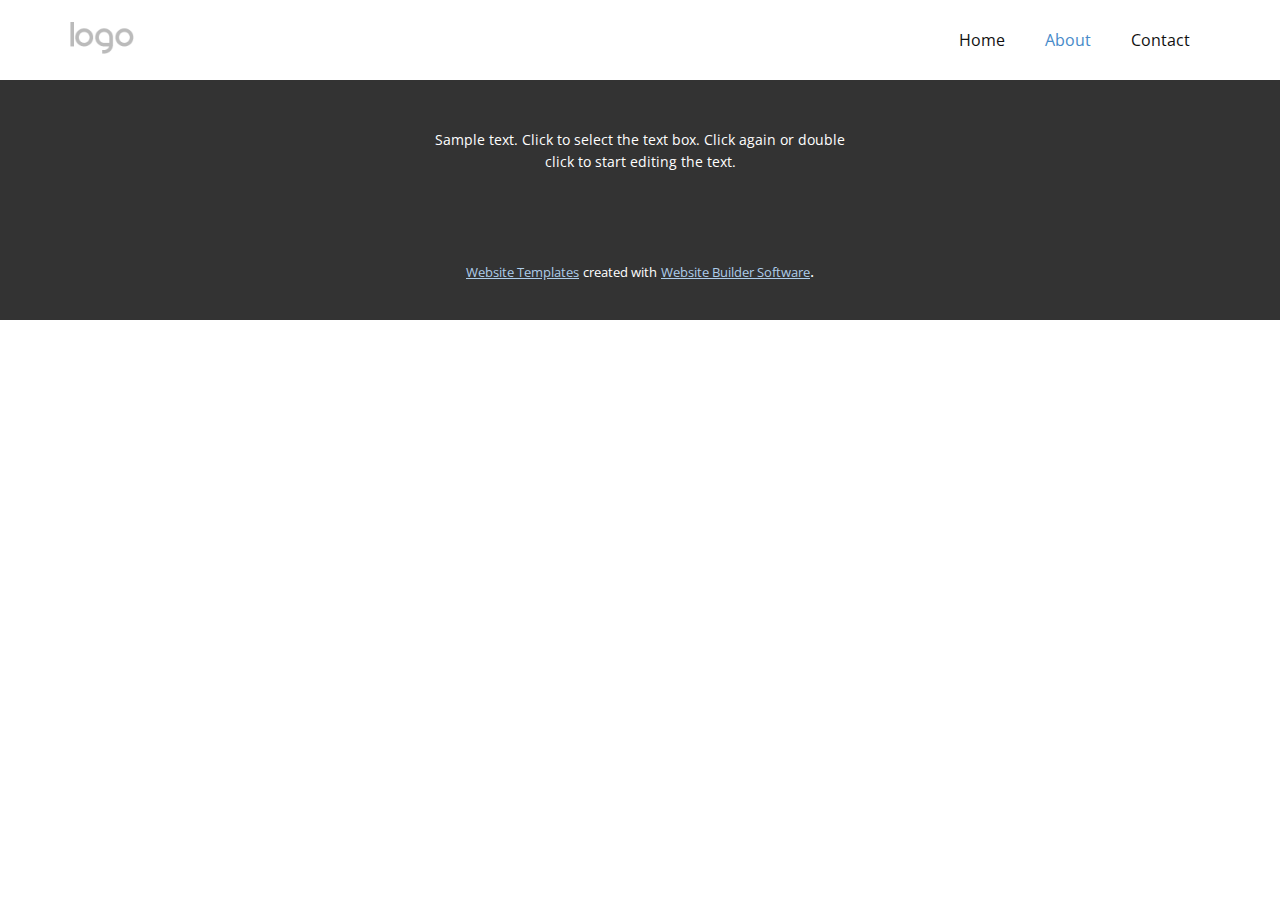
==== About.html @ 55fb0b0d "sample testing" ====
<!DOCTYPE html>
<html style="font-size: 16px;">
  <head>
    <meta name="viewport" content="width=device-width, initial-scale=1.0">
    <meta charset="utf-8">
    <meta name="keywords" content="">
    <meta name="description" content="">
    <meta name="page_type" content="np-template-header-footer-from-plugin">
    <title>About</title>
    <link rel="stylesheet" href="nicepage.css" media="screen">
<link rel="stylesheet" href="About.css" media="screen">
    <script class="u-script" type="text/javascript" src="jquery.js" defer=""></script>
    <script class="u-script" type="text/javascript" src="nicepage.js" defer=""></script>
    <meta name="generator" content="Nicepage 4.5.4, nicepage.com">
    <link id="u-theme-google-font" rel="stylesheet" href="https://fonts.googleapis.com/css?family=Roboto:100,100i,300,300i,400,400i,500,500i,700,700i,900,900i|Open+Sans:300,300i,400,400i,500,500i,600,600i,700,700i,800,800i">
    
    <script type="application/ld+json">{
		"@context": "http://schema.org",
		"@type": "Organization",
		"name": "",
		"logo": "images/default-logo.png"
}</script>
    <meta name="theme-color" content="#478ac9">
    <meta property="og:title" content="About">
    <meta property="og:type" content="website">
  </head>
  <body class="u-body u-xl-mode"><header class="u-clearfix u-header u-header" id="sec-eff9"><div class="u-clearfix u-sheet u-valign-middle u-sheet-1">
        <a href="https://nicepage.com" class="u-image u-logo u-image-1">
          <img src="images/default-logo.png" class="u-logo-image u-logo-image-1">
        </a>
        <nav class="u-menu u-menu-dropdown u-offcanvas u-menu-1">
          <div class="menu-collapse" style="font-size: 1rem; letter-spacing: 0px;">
            <a class="u-button-style u-custom-left-right-menu-spacing u-custom-padding-bottom u-custom-top-bottom-menu-spacing u-nav-link u-text-active-palette-1-base u-text-hover-palette-2-base" href="#">
              <svg class="u-svg-link" viewBox="0 0 24 24"><use xmlns:xlink="http://www.w3.org/1999/xlink" xlink:href="#menu-hamburger"></use></svg>
              <svg class="u-svg-content" version="1.1" id="menu-hamburger" viewBox="0 0 16 16" x="0px" y="0px" xmlns:xlink="http://www.w3.org/1999/xlink" xmlns="http://www.w3.org/2000/svg"><g><rect y="1" width="16" height="2"></rect><rect y="7" width="16" height="2"></rect><rect y="13" width="16" height="2"></rect>
</g></svg>
            </a>
          </div>
          <div class="u-nav-container">
            <ul class="u-nav u-unstyled u-nav-1"><li class="u-nav-item"><a class="u-button-style u-nav-link u-text-active-palette-1-base u-text-hover-palette-2-base" href="Home.html" style="padding: 10px 20px;">Home</a>
</li><li class="u-nav-item"><a class="u-button-style u-nav-link u-text-active-palette-1-base u-text-hover-palette-2-base" href="About.html" style="padding: 10px 20px;">About</a>
</li><li class="u-nav-item"><a class="u-button-style u-nav-link u-text-active-palette-1-base u-text-hover-palette-2-base" href="Contact.html" style="padding: 10px 20px;">Contact</a>
</li></ul>
          </div>
          <div class="u-nav-container-collapse">
            <div class="u-black u-container-style u-inner-container-layout u-opacity u-opacity-95 u-sidenav">
              <div class="u-inner-container-layout u-sidenav-overflow">
                <div class="u-menu-close"></div>
                <ul class="u-align-center u-nav u-popupmenu-items u-unstyled u-nav-2"><li class="u-nav-item"><a class="u-button-style u-nav-link" href="Home.html">Home</a>
</li><li class="u-nav-item"><a class="u-button-style u-nav-link" href="About.html">About</a>
</li><li class="u-nav-item"><a class="u-button-style u-nav-link" href="Contact.html">Contact</a>
</li></ul>
              </div>
            </div>
            <div class="u-black u-menu-overlay u-opacity u-opacity-70"></div>
          </div>
        </nav>
      </div></header> 
    
    
    <footer class="u-align-center u-clearfix u-footer u-grey-80 u-footer" id="sec-23ea"><div class="u-clearfix u-sheet u-sheet-1">
        <p class="u-small-text u-text u-text-variant u-text-1">Sample text. Click to select the text box. Click again or double click to start editing the text.</p>
      </div></footer>
    <section class="u-backlink u-clearfix u-grey-80">
      <a class="u-link" href="https://nicepage.com/website-templates" target="_blank">
        <span>Website Templates</span>
      </a>
      <p class="u-text">
        <span>created with</span>
      </p>
      <a class="u-link" href="" target="_blank">
        <span>Website Builder Software</span>
      </a>. 
    </section>
  </body>
</html>
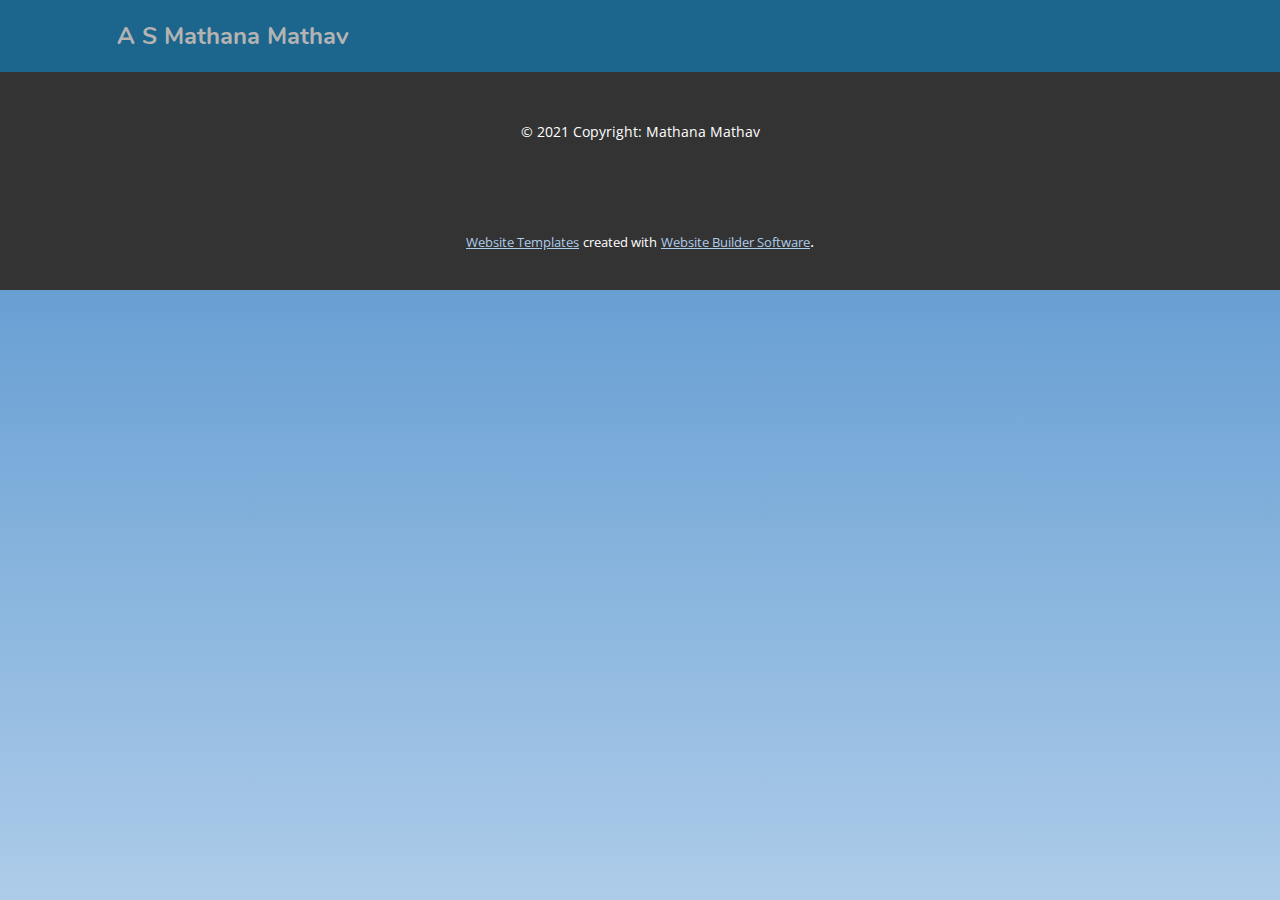
==== commit f88f7759: "CHECK" ====
--- a/About.html
+++ b/About.html
@@ -12,54 +12,25 @@
     <script class="u-script" type="text/javascript" src="jquery.js" defer=""></script>
     <script class="u-script" type="text/javascript" src="nicepage.js" defer=""></script>
     <meta name="generator" content="Nicepage 4.5.4, nicepage.com">
+    
     <link id="u-theme-google-font" rel="stylesheet" href="https://fonts.googleapis.com/css?family=Roboto:100,100i,300,300i,400,400i,500,500i,700,700i,900,900i|Open+Sans:300,300i,400,400i,500,500i,600,600i,700,700i,800,800i">
     
     <script type="application/ld+json">{
 		"@context": "http://schema.org",
 		"@type": "Organization",
-		"name": "",
-		"logo": "images/default-logo.png"
+		"name": ""
 }</script>
     <meta name="theme-color" content="#478ac9">
     <meta property="og:title" content="About">
     <meta property="og:type" content="website">
   </head>
-  <body class="u-body u-xl-mode"><header class="u-clearfix u-header u-header" id="sec-eff9"><div class="u-clearfix u-sheet u-valign-middle u-sheet-1">
-        <a href="https://nicepage.com" class="u-image u-logo u-image-1">
-          <img src="images/default-logo.png" class="u-logo-image u-logo-image-1">
-        </a>
-        <nav class="u-menu u-menu-dropdown u-offcanvas u-menu-1">
-          <div class="menu-collapse" style="font-size: 1rem; letter-spacing: 0px;">
-            <a class="u-button-style u-custom-left-right-menu-spacing u-custom-padding-bottom u-custom-top-bottom-menu-spacing u-nav-link u-text-active-palette-1-base u-text-hover-palette-2-base" href="#">
-              <svg class="u-svg-link" viewBox="0 0 24 24"><use xmlns:xlink="http://www.w3.org/1999/xlink" xlink:href="#menu-hamburger"></use></svg>
-              <svg class="u-svg-content" version="1.1" id="menu-hamburger" viewBox="0 0 16 16" x="0px" y="0px" xmlns:xlink="http://www.w3.org/1999/xlink" xmlns="http://www.w3.org/2000/svg"><g><rect y="1" width="16" height="2"></rect><rect y="7" width="16" height="2"></rect><rect y="13" width="16" height="2"></rect>
-</g></svg>
-            </a>
-          </div>
-          <div class="u-nav-container">
-            <ul class="u-nav u-unstyled u-nav-1"><li class="u-nav-item"><a class="u-button-style u-nav-link u-text-active-palette-1-base u-text-hover-palette-2-base" href="Home.html" style="padding: 10px 20px;">Home</a>
-</li><li class="u-nav-item"><a class="u-button-style u-nav-link u-text-active-palette-1-base u-text-hover-palette-2-base" href="About.html" style="padding: 10px 20px;">About</a>
-</li><li class="u-nav-item"><a class="u-button-style u-nav-link u-text-active-palette-1-base u-text-hover-palette-2-base" href="Contact.html" style="padding: 10px 20px;">Contact</a>
-</li></ul>
-          </div>
-          <div class="u-nav-container-collapse">
-            <div class="u-black u-container-style u-inner-container-layout u-opacity u-opacity-95 u-sidenav">
-              <div class="u-inner-container-layout u-sidenav-overflow">
-                <div class="u-menu-close"></div>
-                <ul class="u-align-center u-nav u-popupmenu-items u-unstyled u-nav-2"><li class="u-nav-item"><a class="u-button-style u-nav-link" href="Home.html">Home</a>
-</li><li class="u-nav-item"><a class="u-button-style u-nav-link" href="About.html">About</a>
-</li><li class="u-nav-item"><a class="u-button-style u-nav-link" href="Contact.html">Contact</a>
-</li></ul>
-              </div>
-            </div>
-            <div class="u-black u-menu-overlay u-opacity u-opacity-70"></div>
-          </div>
-        </nav>
+  <body class="u-body u-xl-mode"><header class="u-clearfix u-custom-color-1 u-header u-header" id="sec-eff9"><div class="u-clearfix u-sheet u-valign-middle-xl u-sheet-1">
+        <p class="u-custom-font u-text u-text-grey-30 u-text-1">A S Mathana Mathav&nbsp;</p>
       </div></header> 
     
     
     <footer class="u-align-center u-clearfix u-footer u-grey-80 u-footer" id="sec-23ea"><div class="u-clearfix u-sheet u-sheet-1">
-        <p class="u-small-text u-text u-text-variant u-text-1">Sample text. Click to select the text box. Click again or double click to start editing the text.</p>
+        <p class="u-small-text u-text u-text-variant u-text-1">© 2021 Copyright: Mathana Mathav</p>
       </div></footer>
     <section class="u-backlink u-clearfix u-grey-80">
       <a class="u-link" href="https://nicepage.com/website-templates" target="_blank">
--- a/nicepage.css
+++ b/nicepage.css
@@ -35945,7 +35945,537 @@
 
 /*begin-variables sitestylecss*/
 
+.u-custom-color-1,
+        .u-body.u-custom-color-1,
+        .u-custom-color-1 > .u-container-layout:before,
+        .u-container-style.u-custom-color-1:before,
+        .u-container-layout.u-container-layout.u-custom-color-1:before,
+        .u-table-alt-custom-color-1 tr:nth-child(even)
+        {
+            color: #ffffff;
+            background-color: #1c658c;
+        }
 
+        .u-button-style.u-custom-color-1,
+        .u-button-style.u-custom-color-1[class*="u-border-"]
+        {
+            color: #ffffff !important;
+            background-color: #1c658c !important;
+        }
+
+        .u-button-style.u-custom-color-1:hover,
+        .u-button-style.u-custom-color-1[class*="u-border-"]:hover,
+        .u-button-style.u-custom-color-1:focus,
+        .u-button-style.u-custom-color-1[class*="u-border-"]:focus,
+        .u-button-style.u-button-style.u-custom-color-1:active,
+        .u-button-style.u-button-style.u-custom-color-1[class*="u-border-"]:active,
+        .u-button-style.u-button-style.u-custom-color-1.active,
+        .u-button-style.u-button-style.u-custom-color-1[class*="u-border-"].active,
+        li.active > .u-button-style.u-button-style.u-custom-color-1,
+        li.active > .u-button-style.u-button-style.u-custom-color-1[class*="u-border-"]
+        {
+            color: #ffffff !important;
+            background-color: #195b7e !important;
+        }
+
+        .u-hover-custom-color-1:hover,
+        .u-hover-custom-color-1[class*="u-border-"]:hover,
+        .u-hover-custom-color-1:focus,
+        .u-hover-custom-color-1[class*="u-border-"]:focus,
+        .u-active-custom-color-1.u-active.u-active,
+        .u-active-custom-color-1[class*="u-border-"].u-active.u-active,
+        a.u-button-style.u-hover-custom-color-1:hover,
+        a.u-button-style.u-hover-custom-color-1[class*="u-border-"]:hover,
+        a.u-button-style:hover > .u-hover-custom-color-1,
+        a.u-button-style:hover > .u-hover-custom-color-1[class*="u-border-"],
+        a.u-button-style.u-hover-custom-color-1:focus,
+        a.u-button-style.u-hover-custom-color-1[class*="u-border-"]:focus,
+        a.u-button-style.u-button-style.u-active-custom-color-1:active,
+        a.u-button-style.u-button-style.u-active-custom-color-1[class*="u-border-"]:active,
+        a.u-button-style.u-button-style.u-active-custom-color-1.active,
+        a.u-button-style.u-button-style.u-active-custom-color-1[class*="u-border-"].active,
+        a.u-button-style.u-button-style.active > .u-active-custom-color-1,
+        a.u-button-style.u-button-style.active > .u-active-custom-color-1[class*="u-border-"],
+        li.active > a.u-button-style.u-button-style.u-active-custom-color-1,
+        li.active > a.u-button-style.u-button-style.u-active-custom-color-1[class*="u-border-"]
+        {
+            color: #ffffff !important;
+            background-color: #1c658c !important;
+        }
+
+        a.u-link.u-hover-custom-color-1:hover {
+            color: #1c658c !important;
+        }
+
+        
+        
+        .u-custom-color-2,
+        .u-body.u-custom-color-2,
+        .u-custom-color-2 > .u-container-layout:before,
+        .u-container-style.u-custom-color-2:before,
+        .u-container-layout.u-container-layout.u-custom-color-2:before,
+        .u-table-alt-custom-color-2 tr:nth-child(even)
+        {
+            color: #111111;
+            background-color: #eeeeee;
+        }
+
+        .u-button-style.u-custom-color-2,
+        .u-button-style.u-custom-color-2[class*="u-border-"]
+        {
+            color: #111111 !important;
+            background-color: #eeeeee !important;
+        }
+
+        .u-button-style.u-custom-color-2:hover,
+        .u-button-style.u-custom-color-2[class*="u-border-"]:hover,
+        .u-button-style.u-custom-color-2:focus,
+        .u-button-style.u-custom-color-2[class*="u-border-"]:focus,
+        .u-button-style.u-button-style.u-custom-color-2:active,
+        .u-button-style.u-button-style.u-custom-color-2[class*="u-border-"]:active,
+        .u-button-style.u-button-style.u-custom-color-2.active,
+        .u-button-style.u-button-style.u-custom-color-2[class*="u-border-"].active,
+        li.active > .u-button-style.u-button-style.u-custom-color-2,
+        li.active > .u-button-style.u-button-style.u-custom-color-2[class*="u-border-"]
+        {
+            color: #111111 !important;
+            background-color: #d6d6d6 !important;
+        }
+
+        .u-hover-custom-color-2:hover,
+        .u-hover-custom-color-2[class*="u-border-"]:hover,
+        .u-hover-custom-color-2:focus,
+        .u-hover-custom-color-2[class*="u-border-"]:focus,
+        .u-active-custom-color-2.u-active.u-active,
+        .u-active-custom-color-2[class*="u-border-"].u-active.u-active,
+        a.u-button-style.u-hover-custom-color-2:hover,
+        a.u-button-style.u-hover-custom-color-2[class*="u-border-"]:hover,
+        a.u-button-style:hover > .u-hover-custom-color-2,
+        a.u-button-style:hover > .u-hover-custom-color-2[class*="u-border-"],
+        a.u-button-style.u-hover-custom-color-2:focus,
+        a.u-button-style.u-hover-custom-color-2[class*="u-border-"]:focus,
+        a.u-button-style.u-button-style.u-active-custom-color-2:active,
+        a.u-button-style.u-button-style.u-active-custom-color-2[class*="u-border-"]:active,
+        a.u-button-style.u-button-style.u-active-custom-color-2.active,
+        a.u-button-style.u-button-style.u-active-custom-color-2[class*="u-border-"].active,
+        a.u-button-style.u-button-style.active > .u-active-custom-color-2,
+        a.u-button-style.u-button-style.active > .u-active-custom-color-2[class*="u-border-"],
+        li.active > a.u-button-style.u-button-style.u-active-custom-color-2,
+        li.active > a.u-button-style.u-button-style.u-active-custom-color-2[class*="u-border-"]
+        {
+            color: #111111 !important;
+            background-color: #eeeeee !important;
+        }
+
+        a.u-link.u-hover-custom-color-2:hover {
+            color: #eeeeee !important;
+        }
+
+        
+        
+        .u-custom-color-3,
+        .u-body.u-custom-color-3,
+        .u-custom-color-3 > .u-container-layout:before,
+        .u-container-style.u-custom-color-3:before,
+        .u-container-layout.u-container-layout.u-custom-color-3:before,
+        .u-table-alt-custom-color-3 tr:nth-child(even)
+        {
+            color: #ffffff;
+            background-color: #398ab9;
+        }
+
+        .u-button-style.u-custom-color-3,
+        .u-button-style.u-custom-color-3[class*="u-border-"]
+        {
+            color: #ffffff !important;
+            background-color: #398ab9 !important;
+        }
+
+        .u-button-style.u-custom-color-3:hover,
+        .u-button-style.u-custom-color-3[class*="u-border-"]:hover,
+        .u-button-style.u-custom-color-3:focus,
+        .u-button-style.u-custom-color-3[class*="u-border-"]:focus,
+        .u-button-style.u-button-style.u-custom-color-3:active,
+        .u-button-style.u-button-style.u-custom-color-3[class*="u-border-"]:active,
+        .u-button-style.u-button-style.u-custom-color-3.active,
+        .u-button-style.u-button-style.u-custom-color-3[class*="u-border-"].active,
+        li.active > .u-button-style.u-button-style.u-custom-color-3,
+        li.active > .u-button-style.u-button-style.u-custom-color-3[class*="u-border-"]
+        {
+            color: #ffffff !important;
+            background-color: #337ca6 !important;
+        }
+
+        .u-hover-custom-color-3:hover,
+        .u-hover-custom-color-3[class*="u-border-"]:hover,
+        .u-hover-custom-color-3:focus,
+        .u-hover-custom-color-3[class*="u-border-"]:focus,
+        .u-active-custom-color-3.u-active.u-active,
+        .u-active-custom-color-3[class*="u-border-"].u-active.u-active,
+        a.u-button-style.u-hover-custom-color-3:hover,
+        a.u-button-style.u-hover-custom-color-3[class*="u-border-"]:hover,
+        a.u-button-style:hover > .u-hover-custom-color-3,
+        a.u-button-style:hover > .u-hover-custom-color-3[class*="u-border-"],
+        a.u-button-style.u-hover-custom-color-3:focus,
+        a.u-button-style.u-hover-custom-color-3[class*="u-border-"]:focus,
+        a.u-button-style.u-button-style.u-active-custom-color-3:active,
+        a.u-button-style.u-button-style.u-active-custom-color-3[class*="u-border-"]:active,
+        a.u-button-style.u-button-style.u-active-custom-color-3.active,
+        a.u-button-style.u-button-style.u-active-custom-color-3[class*="u-border-"].active,
+        a.u-button-style.u-button-style.active > .u-active-custom-color-3,
+        a.u-button-style.u-button-style.active > .u-active-custom-color-3[class*="u-border-"],
+        li.active > a.u-button-style.u-button-style.u-active-custom-color-3,
+        li.active > a.u-button-style.u-button-style.u-active-custom-color-3[class*="u-border-"]
+        {
+            color: #ffffff !important;
+            background-color: #398ab9 !important;
+        }
+
+        a.u-link.u-hover-custom-color-3:hover {
+            color: #398ab9 !important;
+        }
+
+        
+
+        
+        .u-border-custom-color-1,
+        .u-separator-custom-color-1:after
+        {
+            border-color: #1c658c;
+            stroke: #1c658c;
+        }
+
+        .u-button-style.u-border-custom-color-1
+        {
+            border-color: #1c658c !important;
+            color: #1c658c !important;
+            background-color: transparent !important;
+        }
+
+        .u-button-style.u-border-custom-color-1:hover,
+        .u-button-style.u-border-custom-color-1:focus
+        {
+            border-color: transparent !important;
+            color: #195b7e !important;
+            background-color: transparent !important;
+        }
+
+        .u-border-hover-custom-color-1:hover,
+        .u-border-hover-custom-color-1:focus,
+        .u-border-active-custom-color-1.u-active.u-active,
+        a.u-button-style.u-border-hover-custom-color-1:hover,
+        a.u-button-style:hover > .u-border-hover-custom-color-1,
+        a.u-button-style.u-border-hover-custom-color-1:focus,
+        a.u-button-style.u-button-style.u-border-active-custom-color-1:active,
+        a.u-button-style.u-button-style.u-border-active-custom-color-1.active,
+        a.u-button-style.u-button-style.active > .u-border-active-custom-color-1,
+        li.active > a.u-button-style.u-button-style.u-border-active-custom-color-1
+        {
+            color: #1c658c !important;
+            border-color: #1c658c !important;
+        }
+
+        .u-link.u-border-custom-color-1[class*="u-border-"]
+        {
+            border-color: #1c658c !important;
+        }
+
+        .u-link.u-border-custom-color-1[class*="u-border-"]:hover
+        {
+            border-color: #195b7e !important;
+        }
+        
+        
+        .u-border-custom-color-2,
+        .u-separator-custom-color-2:after
+        {
+            border-color: #eeeeee;
+            stroke: #eeeeee;
+        }
+
+        .u-button-style.u-border-custom-color-2
+        {
+            border-color: #eeeeee !important;
+            color: #eeeeee !important;
+            background-color: transparent !important;
+        }
+
+        .u-button-style.u-border-custom-color-2:hover,
+        .u-button-style.u-border-custom-color-2:focus
+        {
+            border-color: transparent !important;
+            color: #d6d6d6 !important;
+            background-color: transparent !important;
+        }
+
+        .u-border-hover-custom-color-2:hover,
+        .u-border-hover-custom-color-2:focus,
+        .u-border-active-custom-color-2.u-active.u-active,
+        a.u-button-style.u-border-hover-custom-color-2:hover,
+        a.u-button-style:hover > .u-border-hover-custom-color-2,
+        a.u-button-style.u-border-hover-custom-color-2:focus,
+        a.u-button-style.u-button-style.u-border-active-custom-color-2:active,
+        a.u-button-style.u-button-style.u-border-active-custom-color-2.active,
+        a.u-button-style.u-button-style.active > .u-border-active-custom-color-2,
+        li.active > a.u-button-style.u-button-style.u-border-active-custom-color-2
+        {
+            color: #eeeeee !important;
+            border-color: #eeeeee !important;
+        }
+
+        .u-link.u-border-custom-color-2[class*="u-border-"]
+        {
+            border-color: #eeeeee !important;
+        }
+
+        .u-link.u-border-custom-color-2[class*="u-border-"]:hover
+        {
+            border-color: #d6d6d6 !important;
+        }
+        
+        
+        .u-border-custom-color-3,
+        .u-separator-custom-color-3:after
+        {
+            border-color: #398ab9;
+            stroke: #398ab9;
+        }
+
+        .u-button-style.u-border-custom-color-3
+        {
+            border-color: #398ab9 !important;
+            color: #398ab9 !important;
+            background-color: transparent !important;
+        }
+
+        .u-button-style.u-border-custom-color-3:hover,
+        .u-button-style.u-border-custom-color-3:focus
+        {
+            border-color: transparent !important;
+            color: #337ca6 !important;
+            background-color: transparent !important;
+        }
+
+        .u-border-hover-custom-color-3:hover,
+        .u-border-hover-custom-color-3:focus,
+        .u-border-active-custom-color-3.u-active.u-active,
+        a.u-button-style.u-border-hover-custom-color-3:hover,
+        a.u-button-style:hover > .u-border-hover-custom-color-3,
+        a.u-button-style.u-border-hover-custom-color-3:focus,
+        a.u-button-style.u-button-style.u-border-active-custom-color-3:active,
+        a.u-button-style.u-button-style.u-border-active-custom-color-3.active,
+        a.u-button-style.u-button-style.active > .u-border-active-custom-color-3,
+        li.active > a.u-button-style.u-button-style.u-border-active-custom-color-3
+        {
+            color: #398ab9 !important;
+            border-color: #398ab9 !important;
+        }
+
+        .u-link.u-border-custom-color-3[class*="u-border-"]
+        {
+            border-color: #398ab9 !important;
+        }
+
+        .u-link.u-border-custom-color-3[class*="u-border-"]:hover
+        {
+            border-color: #337ca6 !important;
+        }
+        
+
+        
+        .u-text-custom-color-1,
+        li.active > a.u-button-style.u-text-custom-color-1,
+        li.active > a.u-button-style.u-text-custom-color-1[class*="u-border-"],
+        a.u-button-style.u-text-custom-color-1,
+        a.u-button-style.u-text-custom-color-1[class*="u-border-"]
+        {
+            color: #1c658c !important;
+        }
+
+        a.u-button-style.u-text-custom-color-1:hover,
+        a.u-button-style.u-text-custom-color-1[class*="u-border-"]:hover,
+        a.u-button-style.u-text-custom-color-1:focus,
+        a.u-button-style.u-text-custom-color-1[class*="u-border-"]:focus,
+        a.u-button-style.u-button-style.u-text-custom-color-1:active,
+        a.u-button-style.u-button-style.u-text-custom-color-1[class*="u-border-"]:active,
+        a.u-button-style.u-button-style.u-text-custom-color-1.active,
+        a.u-button-style.u-button-style.u-text-custom-color-1[class*="u-border-"].active
+        {
+            color: #195b7e !important;
+        }
+
+        a.u-button-style:hover > .u-text-hover-custom-color-1,
+        a.u-button-style:hover > .u-text-hover-custom-color-1[class*="u-border-"],
+        a.u-button-style.u-button-style.u-text-hover-custom-color-1:hover,
+        a.u-button-style.u-button-style.u-text-hover-custom-color-1[class*="u-border-"]:hover,
+        a.u-button-style.u-button-style.u-button-style.u-text-hover-custom-color-1.active,
+        a.u-button-style.u-button-style.u-button-style.u-text-hover-custom-color-1[class*="u-border-"].active,
+        a.u-button-style.u-button-style.u-button-style.u-text-hover-custom-color-1:active,
+        a.u-button-style.u-button-style.u-button-style.u-text-hover-custom-color-1[class*="u-border-"]:active,
+        a.u-button-style.u-button-style.u-text-hover-custom-color-1:focus,
+        a.u-button-style.u-button-style.u-text-hover-custom-color-1[class*="u-border-"]:focus,
+        a.u-button-style.u-button-style.u-button-style.u-button-style.u-text-active-custom-color-1:active,
+        a.u-button-style.u-button-style.u-button-style.u-button-style.u-text-active-custom-color-1[class*="u-border-"]:active,
+        a.u-button-style.u-button-style.u-button-style.u-button-style.u-text-active-custom-color-1.active,
+        a.u-button-style.u-button-style.u-button-style.u-button-style.u-text-active-custom-color-1[class*="u-border-"].active,
+        a.u-button-style.u-button-style.active > .u-text-active-custom-color-1,
+        a.u-button-style.u-button-style.active > .u-text-active-custom-color-1[class*="u-border-"],
+        :not(.level-2) > .u-nav > .u-nav-item > a.u-nav-link.u-text-hover-custom-color-1:hover,
+        :not(.level-2) > .u-nav > .u-nav-item > a.u-nav-link.u-nav-link.u-text-active-custom-color-1.active,
+        .u-popupmenu-items.u-text-hover-custom-color-1 .u-nav-link:hover,
+        .u-popupmenu-items.u-popupmenu-items.u-text-active-custom-color-1 .u-nav-link.active
+        {
+            color: #1c658c !important;
+        }
+
+        .u-text-custom-color-1 .u-svg-link,
+        .u-text-hover-custom-color-1:hover .u-svg-link,
+        .u-button-style:hover > .u-text-hover-custom-color-1 .u-svg-link,
+        .u-button-style.u-button-style.active > .u-text-active-custom-color-1 .u-svg-link,
+        .u-text-hover-custom-color-1:focus .u-svg-link
+        {
+            fill: #1c658c;
+        }
+
+        .u-link.u-text-custom-color-1:hover
+        {
+            color: #195b7e !important;
+        }
+
+        a.u-link.u-text-hover-custom-color-1:hover
+        {
+            color: #1c658c !important;
+        }
+        
+        
+        .u-text-custom-color-2,
+        li.active > a.u-button-style.u-text-custom-color-2,
+        li.active > a.u-button-style.u-text-custom-color-2[class*="u-border-"],
+        a.u-button-style.u-text-custom-color-2,
+        a.u-button-style.u-text-custom-color-2[class*="u-border-"]
+        {
+            color: #eeeeee !important;
+        }
+
+        a.u-button-style.u-text-custom-color-2:hover,
+        a.u-button-style.u-text-custom-color-2[class*="u-border-"]:hover,
+        a.u-button-style.u-text-custom-color-2:focus,
+        a.u-button-style.u-text-custom-color-2[class*="u-border-"]:focus,
+        a.u-button-style.u-button-style.u-text-custom-color-2:active,
+        a.u-button-style.u-button-style.u-text-custom-color-2[class*="u-border-"]:active,
+        a.u-button-style.u-button-style.u-text-custom-color-2.active,
+        a.u-button-style.u-button-style.u-text-custom-color-2[class*="u-border-"].active
+        {
+            color: #d6d6d6 !important;
+        }
+
+        a.u-button-style:hover > .u-text-hover-custom-color-2,
+        a.u-button-style:hover > .u-text-hover-custom-color-2[class*="u-border-"],
+        a.u-button-style.u-button-style.u-text-hover-custom-color-2:hover,
+        a.u-button-style.u-button-style.u-text-hover-custom-color-2[class*="u-border-"]:hover,
+        a.u-button-style.u-button-style.u-button-style.u-text-hover-custom-color-2.active,
+        a.u-button-style.u-button-style.u-button-style.u-text-hover-custom-color-2[class*="u-border-"].active,
+        a.u-button-style.u-button-style.u-button-style.u-text-hover-custom-color-2:active,
+        a.u-button-style.u-button-style.u-button-style.u-text-hover-custom-color-2[class*="u-border-"]:active,
+        a.u-button-style.u-button-style.u-text-hover-custom-color-2:focus,
+        a.u-button-style.u-button-style.u-text-hover-custom-color-2[class*="u-border-"]:focus,
+        a.u-button-style.u-button-style.u-button-style.u-button-style.u-text-active-custom-color-2:active,
+        a.u-button-style.u-button-style.u-button-style.u-button-style.u-text-active-custom-color-2[class*="u-border-"]:active,
+        a.u-button-style.u-button-style.u-button-style.u-button-style.u-text-active-custom-color-2.active,
+        a.u-button-style.u-button-style.u-button-style.u-button-style.u-text-active-custom-color-2[class*="u-border-"].active,
+        a.u-button-style.u-button-style.active > .u-text-active-custom-color-2,
+        a.u-button-style.u-button-style.active > .u-text-active-custom-color-2[class*="u-border-"],
+        :not(.level-2) > .u-nav > .u-nav-item > a.u-nav-link.u-text-hover-custom-color-2:hover,
+        :not(.level-2) > .u-nav > .u-nav-item > a.u-nav-link.u-nav-link.u-text-active-custom-color-2.active,
+        .u-popupmenu-items.u-text-hover-custom-color-2 .u-nav-link:hover,
+        .u-popupmenu-items.u-popupmenu-items.u-text-active-custom-color-2 .u-nav-link.active
+        {
+            color: #eeeeee !important;
+        }
+
+        .u-text-custom-color-2 .u-svg-link,
+        .u-text-hover-custom-color-2:hover .u-svg-link,
+        .u-button-style:hover > .u-text-hover-custom-color-2 .u-svg-link,
+        .u-button-style.u-button-style.active > .u-text-active-custom-color-2 .u-svg-link,
+        .u-text-hover-custom-color-2:focus .u-svg-link
+        {
+            fill: #eeeeee;
+        }
+
+        .u-link.u-text-custom-color-2:hover
+        {
+            color: #d6d6d6 !important;
+        }
+
+        a.u-link.u-text-hover-custom-color-2:hover
+        {
+            color: #eeeeee !important;
+        }
+        
+        
+        .u-text-custom-color-3,
+        li.active > a.u-button-style.u-text-custom-color-3,
+        li.active > a.u-button-style.u-text-custom-color-3[class*="u-border-"],
+        a.u-button-style.u-text-custom-color-3,
+        a.u-button-style.u-text-custom-color-3[class*="u-border-"]
+        {
+            color: #398ab9 !important;
+        }
+
+        a.u-button-style.u-text-custom-color-3:hover,
+        a.u-button-style.u-text-custom-color-3[class*="u-border-"]:hover,
+        a.u-button-style.u-text-custom-color-3:focus,
+        a.u-button-style.u-text-custom-color-3[class*="u-border-"]:focus,
+        a.u-button-style.u-button-style.u-text-custom-color-3:active,
+        a.u-button-style.u-button-style.u-text-custom-color-3[class*="u-border-"]:active,
+        a.u-button-style.u-button-style.u-text-custom-color-3.active,
+        a.u-button-style.u-button-style.u-text-custom-color-3[class*="u-border-"].active
+        {
+            color: #337ca6 !important;
+        }
+
+        a.u-button-style:hover > .u-text-hover-custom-color-3,
+        a.u-button-style:hover > .u-text-hover-custom-color-3[class*="u-border-"],
+        a.u-button-style.u-button-style.u-text-hover-custom-color-3:hover,
+        a.u-button-style.u-button-style.u-text-hover-custom-color-3[class*="u-border-"]:hover,
+        a.u-button-style.u-button-style.u-button-style.u-text-hover-custom-color-3.active,
+        a.u-button-style.u-button-style.u-button-style.u-text-hover-custom-color-3[class*="u-border-"].active,
+        a.u-button-style.u-button-style.u-button-style.u-text-hover-custom-color-3:active,
+        a.u-button-style.u-button-style.u-button-style.u-text-hover-custom-color-3[class*="u-border-"]:active,
+        a.u-button-style.u-button-style.u-text-hover-custom-color-3:focus,
+        a.u-button-style.u-button-style.u-text-hover-custom-color-3[class*="u-border-"]:focus,
+        a.u-button-style.u-button-style.u-button-style.u-button-style.u-text-active-custom-color-3:active,
+        a.u-button-style.u-button-style.u-button-style.u-button-style.u-text-active-custom-color-3[class*="u-border-"]:active,
+        a.u-button-style.u-button-style.u-button-style.u-button-style.u-text-active-custom-color-3.active,
+        a.u-button-style.u-button-style.u-button-style.u-button-style.u-text-active-custom-color-3[class*="u-border-"].active,
+        a.u-button-style.u-button-style.active > .u-text-active-custom-color-3,
+        a.u-button-style.u-button-style.active > .u-text-active-custom-color-3[class*="u-border-"],
+        :not(.level-2) > .u-nav > .u-nav-item > a.u-nav-link.u-text-hover-custom-color-3:hover,
+        :not(.level-2) > .u-nav > .u-nav-item > a.u-nav-link.u-nav-link.u-text-active-custom-color-3.active,
+        .u-popupmenu-items.u-text-hover-custom-color-3 .u-nav-link:hover,
+        .u-popupmenu-items.u-popupmenu-items.u-text-active-custom-color-3 .u-nav-link.active
+        {
+            color: #398ab9 !important;
+        }
+
+        .u-text-custom-color-3 .u-svg-link,
+        .u-text-hover-custom-color-3:hover .u-svg-link,
+        .u-button-style:hover > .u-text-hover-custom-color-3 .u-svg-link,
+        .u-button-style.u-button-style.active > .u-text-active-custom-color-3 .u-svg-link,
+        .u-text-hover-custom-color-3:focus .u-svg-link
+        {
+            fill: #398ab9;
+        }
+
+        .u-link.u-text-custom-color-3:hover
+        {
+            color: #337ca6 !important;
+        }
+
+        a.u-link.u-text-hover-custom-color-3:hover
+        {
+            color: #398ab9 !important;
+        }
 
         .u-body
         {
@@ -36038,6 +36568,8 @@
         --theme-sheet-width-md: 720px;
         --theme-sheet-width-sm: 540px;
         --theme-sheet-width-xs: 340px;
+        
+        
         
         
         
@@ -36160,6 +36692,11 @@
         {
         margin-top: 20px;
         margin-bottom: 20px;
+        }
+        .u-body
+        {
+        background-image: linear-gradient(#478ac9, #adcce9);
+        background-attachment: fixed;
         }
         /** common-rules **/
 
@@ -36292,25 +36829,25 @@
         /** color-rules **/
 
         /** alt-color-rules **/
-        .u-body-color a,.u-palette-1-base a,.u-palette-1-dark-3 a,.u-palette-1-dark-2 a,.u-palette-1-dark-1 a,.u-palette-1 a,.u-palette-1-light-1 a,.u-palette-2-base a,.u-palette-2-dark-3 a,.u-palette-2-dark-2 a,.u-palette-2-dark-1 a,.u-palette-2 a,.u-palette-2-light-1 a,.u-palette-3-dark-3 a,.u-palette-3-dark-2 a,.u-palette-3-dark-1 a,.u-palette-4-base a,.u-palette-4-dark-3 a,.u-palette-4-dark-2 a,.u-palette-4-dark-1 a,.u-palette-5-dark-3 a,.u-palette-5-dark-2 a,.u-palette-5-dark-1 a,.u-grey-40 a,.u-grey-30 a,.u-grey-90 a,.u-grey-80 a,.u-grey-75 a,.u-black a,.u-grey-70 a,.u-grey-60 a,.u-grey-50 a,.u-grey-dark-3 a,.u-grey-dark-2 a,.u-grey-dark-1 a,.u-grey a,.u-shading a,.u-overlap-contrast .u-header a:not(.u-nav-link):not(.u-btn)
+        .u-custom-color-1 a,.u-custom-color-3 a,.u-body-color a,.u-palette-1-base a,.u-palette-1-dark-3 a,.u-palette-1-dark-2 a,.u-palette-1-dark-1 a,.u-palette-1 a,.u-palette-1-light-1 a,.u-palette-2-base a,.u-palette-2-dark-3 a,.u-palette-2-dark-2 a,.u-palette-2-dark-1 a,.u-palette-2 a,.u-palette-2-light-1 a,.u-palette-3-dark-3 a,.u-palette-3-dark-2 a,.u-palette-3-dark-1 a,.u-palette-4-base a,.u-palette-4-dark-3 a,.u-palette-4-dark-2 a,.u-palette-4-dark-1 a,.u-palette-5-dark-3 a,.u-palette-5-dark-2 a,.u-palette-5-dark-1 a,.u-grey-40 a,.u-grey-30 a,.u-grey-90 a,.u-grey-80 a,.u-grey-75 a,.u-black a,.u-grey-70 a,.u-grey-60 a,.u-grey-50 a,.u-grey-dark-3 a,.u-grey-dark-2 a,.u-grey-dark-1 a,.u-grey a,.u-shading a,.u-overlap-contrast .u-header a:not(.u-nav-link):not(.u-btn)
         {
         color: #adcce9;
         }
-        .u-body-color a:hover,.u-palette-1-base a:hover,.u-palette-1-dark-3 a:hover,.u-palette-1-dark-2 a:hover,.u-palette-1-dark-1 a:hover,.u-palette-1 a:hover,.u-palette-1-light-1 a:hover,.u-palette-2-base a:hover,.u-palette-2-dark-3 a:hover,.u-palette-2-dark-2 a:hover,.u-palette-2-dark-1 a:hover,.u-palette-2 a:hover,.u-palette-2-light-1 a:hover,.u-palette-3-dark-3 a:hover,.u-palette-3-dark-2 a:hover,.u-palette-3-dark-1 a:hover,.u-palette-4-base a:hover,.u-palette-4-dark-3 a:hover,.u-palette-4-dark-2 a:hover,.u-palette-4-dark-1 a:hover,.u-palette-5-dark-3 a:hover,.u-palette-5-dark-2 a:hover,.u-palette-5-dark-1 a:hover,.u-grey-40 a:hover,.u-grey-30 a:hover,.u-grey-90 a:hover,.u-grey-80 a:hover,.u-grey-75 a:hover,.u-black a:hover,.u-grey-70 a:hover,.u-grey-60 a:hover,.u-grey-50 a:hover,.u-grey-dark-3 a:hover,.u-grey-dark-2 a:hover,.u-grey-dark-1 a:hover,.u-grey a:hover
+        .u-custom-color-1 a:hover,.u-custom-color-3 a:hover,.u-body-color a:hover,.u-palette-1-base a:hover,.u-palette-1-dark-3 a:hover,.u-palette-1-dark-2 a:hover,.u-palette-1-dark-1 a:hover,.u-palette-1 a:hover,.u-palette-1-light-1 a:hover,.u-palette-2-base a:hover,.u-palette-2-dark-3 a:hover,.u-palette-2-dark-2 a:hover,.u-palette-2-dark-1 a:hover,.u-palette-2 a:hover,.u-palette-2-light-1 a:hover,.u-palette-3-dark-3 a:hover,.u-palette-3-dark-2 a:hover,.u-palette-3-dark-1 a:hover,.u-palette-4-base a:hover,.u-palette-4-dark-3 a:hover,.u-palette-4-dark-2 a:hover,.u-palette-4-dark-1 a:hover,.u-palette-5-dark-3 a:hover,.u-palette-5-dark-2 a:hover,.u-palette-5-dark-1 a:hover,.u-grey-40 a:hover,.u-grey-30 a:hover,.u-grey-90 a:hover,.u-grey-80 a:hover,.u-grey-75 a:hover,.u-black a:hover,.u-grey-70 a:hover,.u-grey-60 a:hover,.u-grey-50 a:hover,.u-grey-dark-3 a:hover,.u-grey-dark-2 a:hover,.u-grey-dark-1 a:hover,.u-grey a:hover
         {
         color: #a1a1a1;
         }
-        .u-body-color .u-btn,.u-palette-1-base .u-btn,.u-palette-1-dark-3 .u-btn,.u-palette-1-dark-2 .u-btn,.u-palette-1-dark-1 .u-btn,.u-palette-1 .u-btn,.u-palette-1-light-1 .u-btn,.u-palette-2-base .u-btn,.u-palette-2-dark-3 .u-btn,.u-palette-2-dark-2 .u-btn,.u-palette-2-dark-1 .u-btn,.u-palette-2 .u-btn,.u-palette-2-light-1 .u-btn,.u-palette-3-dark-3 .u-btn,.u-palette-3-dark-2 .u-btn,.u-palette-3-dark-1 .u-btn,.u-palette-4-base .u-btn,.u-palette-4-dark-3 .u-btn,.u-palette-4-dark-2 .u-btn,.u-palette-4-dark-1 .u-btn,.u-palette-5-dark-3 .u-btn,.u-palette-5-dark-2 .u-btn,.u-palette-5-dark-1 .u-btn,.u-grey-40 .u-btn,.u-grey-30 .u-btn,.u-grey-90 .u-btn,.u-grey-80 .u-btn,.u-grey-75 .u-btn,.u-black .u-btn,.u-grey-70 .u-btn,.u-grey-60 .u-btn,.u-grey-50 .u-btn,.u-grey-dark-3 .u-btn,.u-grey-dark-2 .u-btn,.u-grey-dark-1 .u-btn,.u-grey .u-btn,.u-shading .u-btn,.u-overlap-contrast .u-header .u-btn
+        .u-custom-color-1 .u-btn,.u-custom-color-3 .u-btn,.u-body-color .u-btn,.u-palette-1-base .u-btn,.u-palette-1-dark-3 .u-btn,.u-palette-1-dark-2 .u-btn,.u-palette-1-dark-1 .u-btn,.u-palette-1 .u-btn,.u-palette-1-light-1 .u-btn,.u-palette-2-base .u-btn,.u-palette-2-dark-3 .u-btn,.u-palette-2-dark-2 .u-btn,.u-palette-2-dark-1 .u-btn,.u-palette-2 .u-btn,.u-palette-2-light-1 .u-btn,.u-palette-3-dark-3 .u-btn,.u-palette-3-dark-2 .u-btn,.u-palette-3-dark-1 .u-btn,.u-palette-4-base .u-btn,.u-palette-4-dark-3 .u-btn,.u-palette-4-dark-2 .u-btn,.u-palette-4-dark-1 .u-btn,.u-palette-5-dark-3 .u-btn,.u-palette-5-dark-2 .u-btn,.u-palette-5-dark-1 .u-btn,.u-grey-40 .u-btn,.u-grey-30 .u-btn,.u-grey-90 .u-btn,.u-grey-80 .u-btn,.u-grey-75 .u-btn,.u-black .u-btn,.u-grey-70 .u-btn,.u-grey-60 .u-btn,.u-grey-50 .u-btn,.u-grey-dark-3 .u-btn,.u-grey-dark-2 .u-btn,.u-grey-dark-1 .u-btn,.u-grey .u-btn,.u-shading .u-btn,.u-overlap-contrast .u-header .u-btn
         {
         background-color: #adcce9;
         color: #000000;
         }
-        .u-body-color .u-btn:hover,.u-palette-1-base .u-btn:hover,.u-palette-1-dark-3 .u-btn:hover,.u-palette-1-dark-2 .u-btn:hover,.u-palette-1-dark-1 .u-btn:hover,.u-palette-1 .u-btn:hover,.u-palette-1-light-1 .u-btn:hover,.u-palette-2-base .u-btn:hover,.u-palette-2-dark-3 .u-btn:hover,.u-palette-2-dark-2 .u-btn:hover,.u-palette-2-dark-1 .u-btn:hover,.u-palette-2 .u-btn:hover,.u-palette-2-light-1 .u-btn:hover,.u-palette-3-dark-3 .u-btn:hover,.u-palette-3-dark-2 .u-btn:hover,.u-palette-3-dark-1 .u-btn:hover,.u-palette-4-base .u-btn:hover,.u-palette-4-dark-3 .u-btn:hover,.u-palette-4-dark-2 .u-btn:hover,.u-palette-4-dark-1 .u-btn:hover,.u-palette-5-dark-3 .u-btn:hover,.u-palette-5-dark-2 .u-btn:hover,.u-palette-5-dark-1 .u-btn:hover,.u-grey-40 .u-btn:hover,.u-grey-30 .u-btn:hover,.u-grey-90 .u-btn:hover,.u-grey-80 .u-btn:hover,.u-grey-75 .u-btn:hover,.u-black .u-btn:hover,.u-grey-70 .u-btn:hover,.u-grey-60 .u-btn:hover,.u-grey-50 .u-btn:hover,.u-grey-dark-3 .u-btn:hover,.u-grey-dark-2 .u-btn:hover,.u-grey-dark-1 .u-btn:hover,.u-grey .u-btn:hover,.u-shading .u-btn:hover,.u-overlap-contrast .u-header .u-btn:hover
+        .u-custom-color-1 .u-btn:hover,.u-custom-color-3 .u-btn:hover,.u-body-color .u-btn:hover,.u-palette-1-base .u-btn:hover,.u-palette-1-dark-3 .u-btn:hover,.u-palette-1-dark-2 .u-btn:hover,.u-palette-1-dark-1 .u-btn:hover,.u-palette-1 .u-btn:hover,.u-palette-1-light-1 .u-btn:hover,.u-palette-2-base .u-btn:hover,.u-palette-2-dark-3 .u-btn:hover,.u-palette-2-dark-2 .u-btn:hover,.u-palette-2-dark-1 .u-btn:hover,.u-palette-2 .u-btn:hover,.u-palette-2-light-1 .u-btn:hover,.u-palette-3-dark-3 .u-btn:hover,.u-palette-3-dark-2 .u-btn:hover,.u-palette-3-dark-1 .u-btn:hover,.u-palette-4-base .u-btn:hover,.u-palette-4-dark-3 .u-btn:hover,.u-palette-4-dark-2 .u-btn:hover,.u-palette-4-dark-1 .u-btn:hover,.u-palette-5-dark-3 .u-btn:hover,.u-palette-5-dark-2 .u-btn:hover,.u-palette-5-dark-1 .u-btn:hover,.u-grey-40 .u-btn:hover,.u-grey-30 .u-btn:hover,.u-grey-90 .u-btn:hover,.u-grey-80 .u-btn:hover,.u-grey-75 .u-btn:hover,.u-black .u-btn:hover,.u-grey-70 .u-btn:hover,.u-grey-60 .u-btn:hover,.u-grey-50 .u-btn:hover,.u-grey-dark-3 .u-btn:hover,.u-grey-dark-2 .u-btn:hover,.u-grey-dark-1 .u-btn:hover,.u-grey .u-btn:hover,.u-shading .u-btn:hover,.u-overlap-contrast .u-header .u-btn:hover
         {
         background-color: #8db8e0;
         color: #ffffff;
         }
-        .u-body-color .u-btn:active,.u-palette-1-base .u-btn:active,.u-palette-1-dark-3 .u-btn:active,.u-palette-1-dark-2 .u-btn:active,.u-palette-1-dark-1 .u-btn:active,.u-palette-1 .u-btn:active,.u-palette-1-light-1 .u-btn:active,.u-palette-2-base .u-btn:active,.u-palette-2-dark-3 .u-btn:active,.u-palette-2-dark-2 .u-btn:active,.u-palette-2-dark-1 .u-btn:active,.u-palette-2 .u-btn:active,.u-palette-2-light-1 .u-btn:active,.u-palette-3-dark-3 .u-btn:active,.u-palette-3-dark-2 .u-btn:active,.u-palette-3-dark-1 .u-btn:active,.u-palette-4-base .u-btn:active,.u-palette-4-dark-3 .u-btn:active,.u-palette-4-dark-2 .u-btn:active,.u-palette-4-dark-1 .u-btn:active,.u-palette-5-dark-3 .u-btn:active,.u-palette-5-dark-2 .u-btn:active,.u-palette-5-dark-1 .u-btn:active,.u-grey-40 .u-btn:active,.u-grey-30 .u-btn:active,.u-grey-90 .u-btn:active,.u-grey-80 .u-btn:active,.u-grey-75 .u-btn:active,.u-black .u-btn:active,.u-grey-70 .u-btn:active,.u-grey-60 .u-btn:active,.u-grey-50 .u-btn:active,.u-grey-dark-3 .u-btn:active,.u-grey-dark-2 .u-btn:active,.u-grey-dark-1 .u-btn:active,.u-grey .u-btn:active,.u-shading .u-btn:active,.u-overlap-contrast .u-header .u-btn:active
+        .u-custom-color-1 .u-btn:active,.u-custom-color-3 .u-btn:active,.u-body-color .u-btn:active,.u-palette-1-base .u-btn:active,.u-palette-1-dark-3 .u-btn:active,.u-palette-1-dark-2 .u-btn:active,.u-palette-1-dark-1 .u-btn:active,.u-palette-1 .u-btn:active,.u-palette-1-light-1 .u-btn:active,.u-palette-2-base .u-btn:active,.u-palette-2-dark-3 .u-btn:active,.u-palette-2-dark-2 .u-btn:active,.u-palette-2-dark-1 .u-btn:active,.u-palette-2 .u-btn:active,.u-palette-2-light-1 .u-btn:active,.u-palette-3-dark-3 .u-btn:active,.u-palette-3-dark-2 .u-btn:active,.u-palette-3-dark-1 .u-btn:active,.u-palette-4-base .u-btn:active,.u-palette-4-dark-3 .u-btn:active,.u-palette-4-dark-2 .u-btn:active,.u-palette-4-dark-1 .u-btn:active,.u-palette-5-dark-3 .u-btn:active,.u-palette-5-dark-2 .u-btn:active,.u-palette-5-dark-1 .u-btn:active,.u-grey-40 .u-btn:active,.u-grey-30 .u-btn:active,.u-grey-90 .u-btn:active,.u-grey-80 .u-btn:active,.u-grey-75 .u-btn:active,.u-black .u-btn:active,.u-grey-70 .u-btn:active,.u-grey-60 .u-btn:active,.u-grey-50 .u-btn:active,.u-grey-dark-3 .u-btn:active,.u-grey-dark-2 .u-btn:active,.u-grey-dark-1 .u-btn:active,.u-grey .u-btn:active,.u-shading .u-btn:active,.u-overlap-contrast .u-header .u-btn:active
         {
         background-color: #8db8e0;
         color: #ffffff;
@@ -36325,40 +36862,36 @@
 }
 
 .u-header .u-sheet-1 {
-  min-height: 80px;
+  min-height: 71px;
 }
 
-.u-header .u-image-1 {
-  width: 64px;
-  height: 32px;
-  margin: 22px auto 0 0;
-}
-
-.u-header .u-logo-image-1 {
-  width: 100%;
-  height: 100%;
-}
-
-.u-header .u-menu-1 {
-  margin: -32px 0 22px auto;
-}
-
-.u-header .u-nav-1 {
-  font-size: 1rem;
-  letter-spacing: 0px;
-}
-
-.u-header .u-nav-2 {
-  font-size: 1.25rem;
+.u-header .u-text-1 {
+  font-size: 1.5rem;
+  font-family: Nunito-Bold;
+  font-weight: 700;
+  margin: 17px 769px 17px 47px;
 }
 @media (max-width: 1199px) {
-  .u-header .u-menu-1 {
-    width: auto;
-  }
-}
-
-
-
+  .u-header .u-text-1 {
+    margin-right: 615px;
+    margin-left: 0;
+  }
+}
+@media (max-width: 991px) {
+  .u-header .u-text-1 {
+    margin-right: 395px;
+  }
+}
+@media (max-width: 767px) {
+  .u-header .u-text-1 {
+    margin-right: 215px;
+  }
+}
+@media (max-width: 575px) {
+  .u-header .u-text-1 {
+    margin-right: 15px;
+  }
+}
  .u-footer {
   background-image: none;
 }
@@ -36373,7 +36906,11 @@
 }
 @media (max-width: 1199px) {
   .u-footer .u-sheet-1 {
-    min-height: 99px;
+    min-height: 97px;
+  }
+
+  .u-footer .u-text-1 {
+    margin-top: 26px;
   }
 }
 @media (max-width: 991px) {
--- a/About.css
+++ b/About.css
@@ -0,0 +1,6 @@
+@font-face {
+  font-family: 'Nunito-Bold';
+  font-style: normal;
+  font-weight: 400;
+  src: url(fonts/Nunito-Bold.ttf);
+}